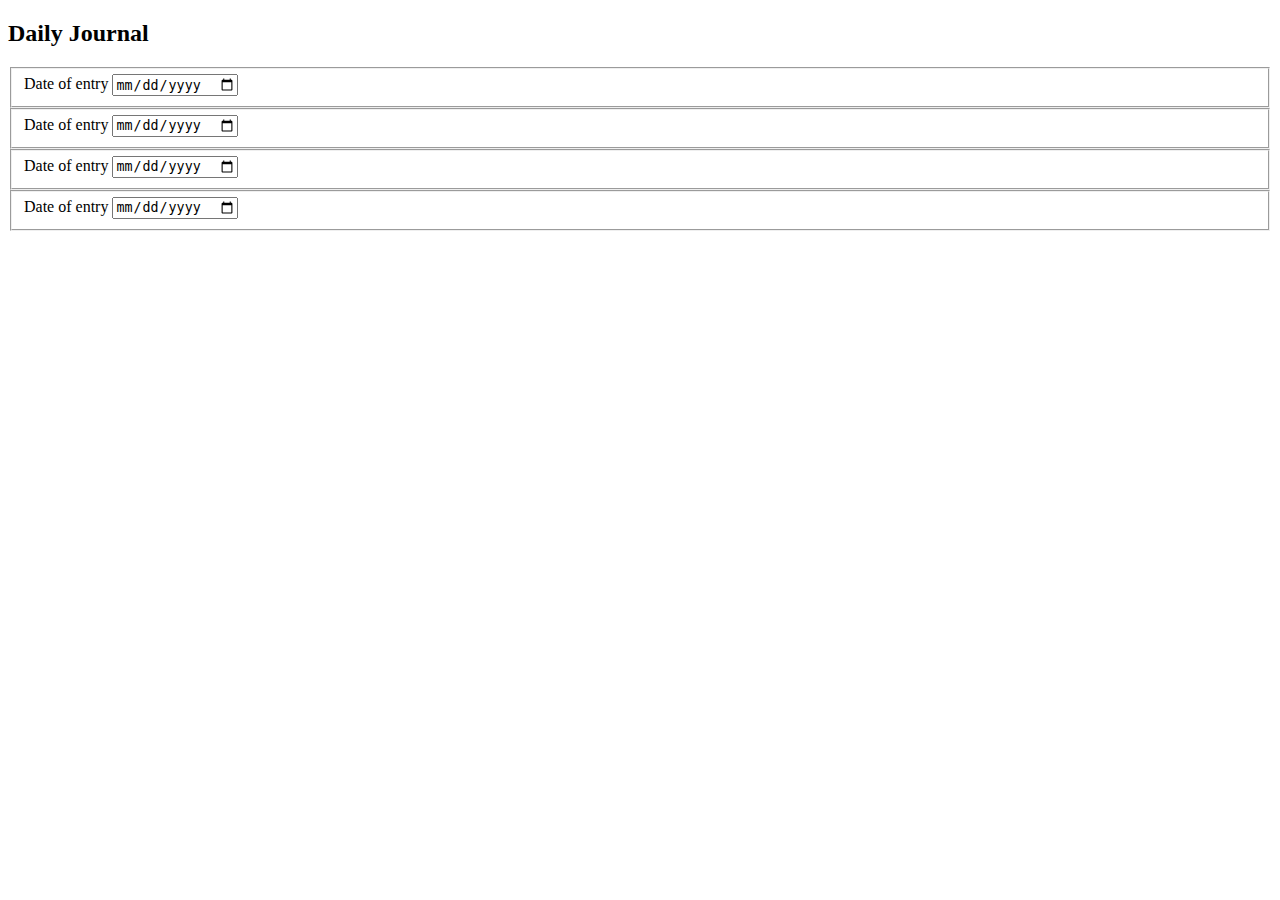
==== index.html @ d4106ac0 "journalV1" ====
<!DOCTYPE html>
<html lang="en">
<head>
    <meta charset="UTF-8">
    <meta http-equiv="X-UA-Compatible" content="IE=edge">
    <meta name="viewport" content="width=device-width, initial-scale=1.0">
    <title>Journal</title>
    <link rel="stylesheet" href="styles/main.css">
</head>
<body>
    <h2>Daily Journal</h2>
    <form action="">
        <fieldset>
            <label for="journalDate">Date of entry</label>
            <input type="date" name="journalDate" id="jorunalDate">
        </fieldset>
        <fieldset>
            <label for="journalDate">Date of entry</label>
            <input type="date" name="journalDate" id="jorunalDate">
        </fieldset>
        <fieldset>
            <label for="journalDate">Date of entry</label>
            <input type="date" name="journalDate" id="jorunalDate">
        </fieldset>
        <fieldset>
            <label for="journalDate">Date of entry</label>
            <input type="date" name="journalDate" id="jorunalDate">
        </fieldset>
    </form>
<header>
</header>
<main>
</main>
<footer>
</footer>
</body>
</html>
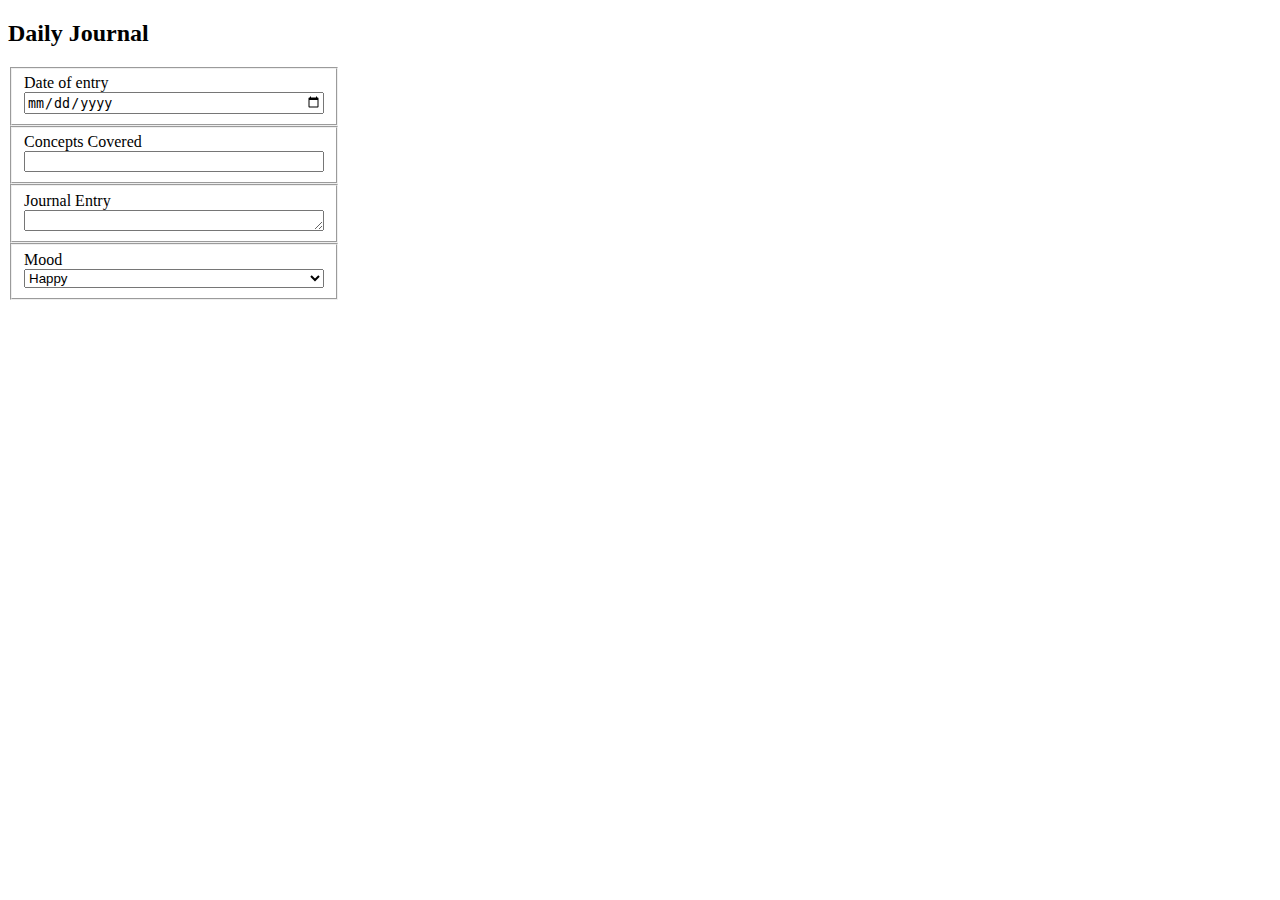
==== commit ea4c02c2: "daily journal html css" ====
--- a/index.html
+++ b/index.html
@@ -1,5 +1,6 @@
 <!DOCTYPE html>
 <html lang="en">
+
 <head>
     <meta charset="UTF-8">
     <meta http-equiv="X-UA-Compatible" content="IE=edge">
@@ -7,31 +8,44 @@
     <title>Journal</title>
     <link rel="stylesheet" href="styles/main.css">
 </head>
+
 <body>
-    <h2>Daily Journal</h2>
-    <form action="">
-        <fieldset>
-            <label for="journalDate">Date of entry</label>
-            <input type="date" name="journalDate" id="jorunalDate">
-        </fieldset>
-        <fieldset>
-            <label for="journalDate">Date of entry</label>
-            <input type="date" name="journalDate" id="jorunalDate">
-        </fieldset>
-        <fieldset>
-            <label for="journalDate">Date of entry</label>
-            <input type="date" name="journalDate" id="jorunalDate">
-        </fieldset>
-        <fieldset>
-            <label for="journalDate">Date of entry</label>
-            <input type="date" name="journalDate" id="jorunalDate">
-        </fieldset>
-    </form>
-<header>
-</header>
-<main>
-</main>
-<footer>
-</footer>
+
+    <header>
+        <h2>Daily Journal</h2>
+    </header>
+    <main>
+        <form class="main-form" action="">
+            <fieldset>
+                <label for="journalDate">Date of entry</label>
+                <input type="date" name="journalDate" id="journalDate">
+            </fieldset>
+
+            <fieldset>
+                <label for="conceptsCovered">Concepts Covered</label>
+                <input type="text" name="conceptsCovered" id="conceptsCovered">
+            </fieldset>
+
+            <fieldset>
+                <label for="journalEntry">Journal Entry</label>
+                <textarea id="journalEntry" name="journalEntry" cols="20" rows="1"></textarea>
+            </fieldset>
+
+            <fieldset>
+                <label for="mood">Mood</label>
+                <select name="mood" id="mood">
+                    <option value="happy">Happy</option>
+                    <option value="sad">Sad</option>
+                    <option value="tired">Tired</option>
+                    <option value="soggy">Soggy</option>
+                    <option value="excited">Excited</option>
+                    <option value="bored">Bored</option>
+                </select>
+            </fieldset>
+        </form>
+    </main>
+    <footer>
+    </footer>
 </body>
+
 </html>--- a/styles/main.css
+++ b/styles/main.css
@@ -0,0 +1,7 @@
+
+
+form.main-form fieldset {
+    display: flex;
+    flex-direction: column;
+    width: 300px;
+}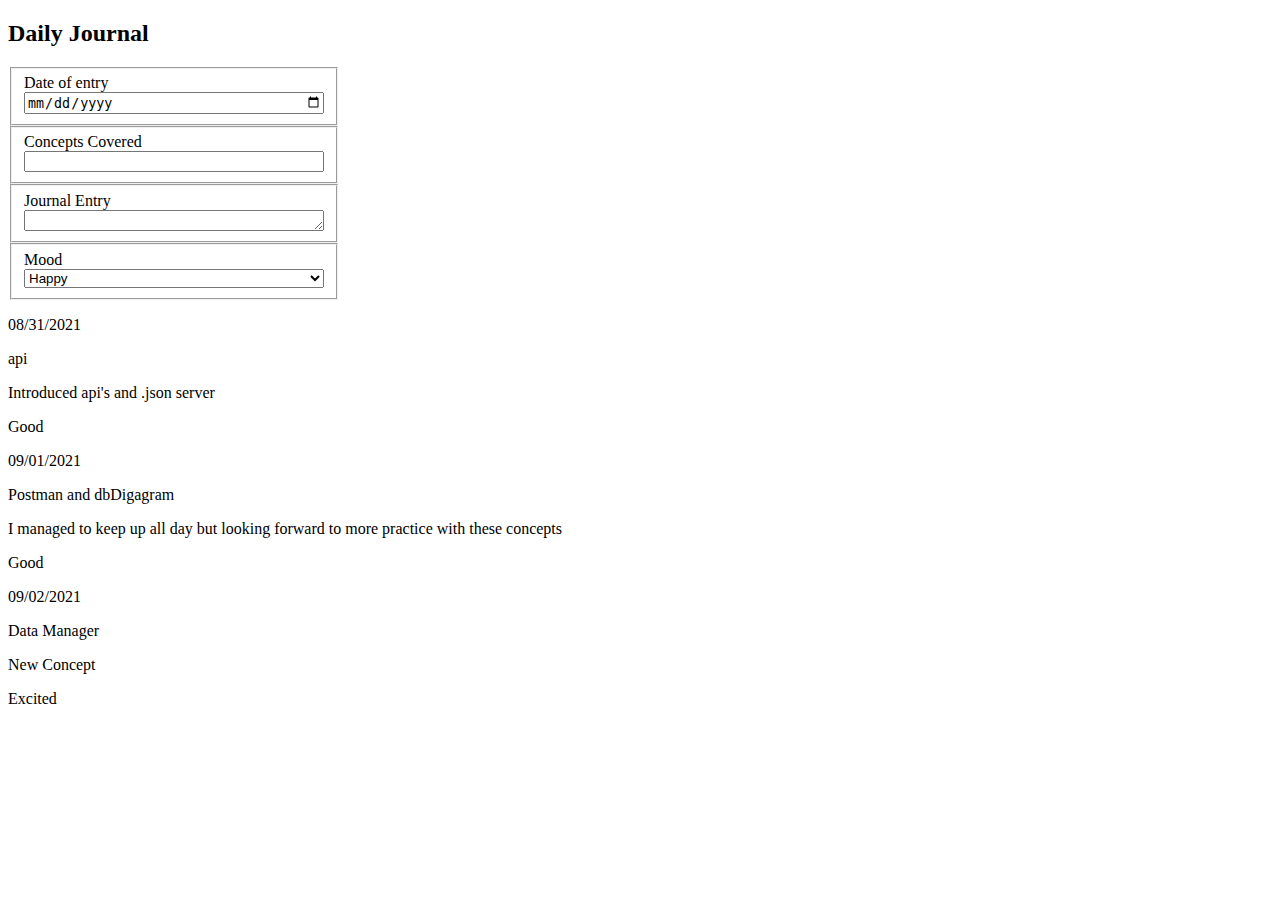
==== commit 070b2a9b: "added objects" ====
--- a/index.html
+++ b/index.html
@@ -15,6 +15,7 @@
         <h2>Daily Journal</h2>
     </header>
     <main>
+        <section>
         <form class="main-form" action="">
             <fieldset>
                 <label for="journalDate">Date of entry</label>
@@ -43,8 +44,12 @@
                 </select>
             </fieldset>
         </form>
+    </section>
+    <section id="entryLog">
+    </section>
     </main>
     <footer>
+        <script type="module" src="main.js"></script>
     </footer>
 </body>
 
